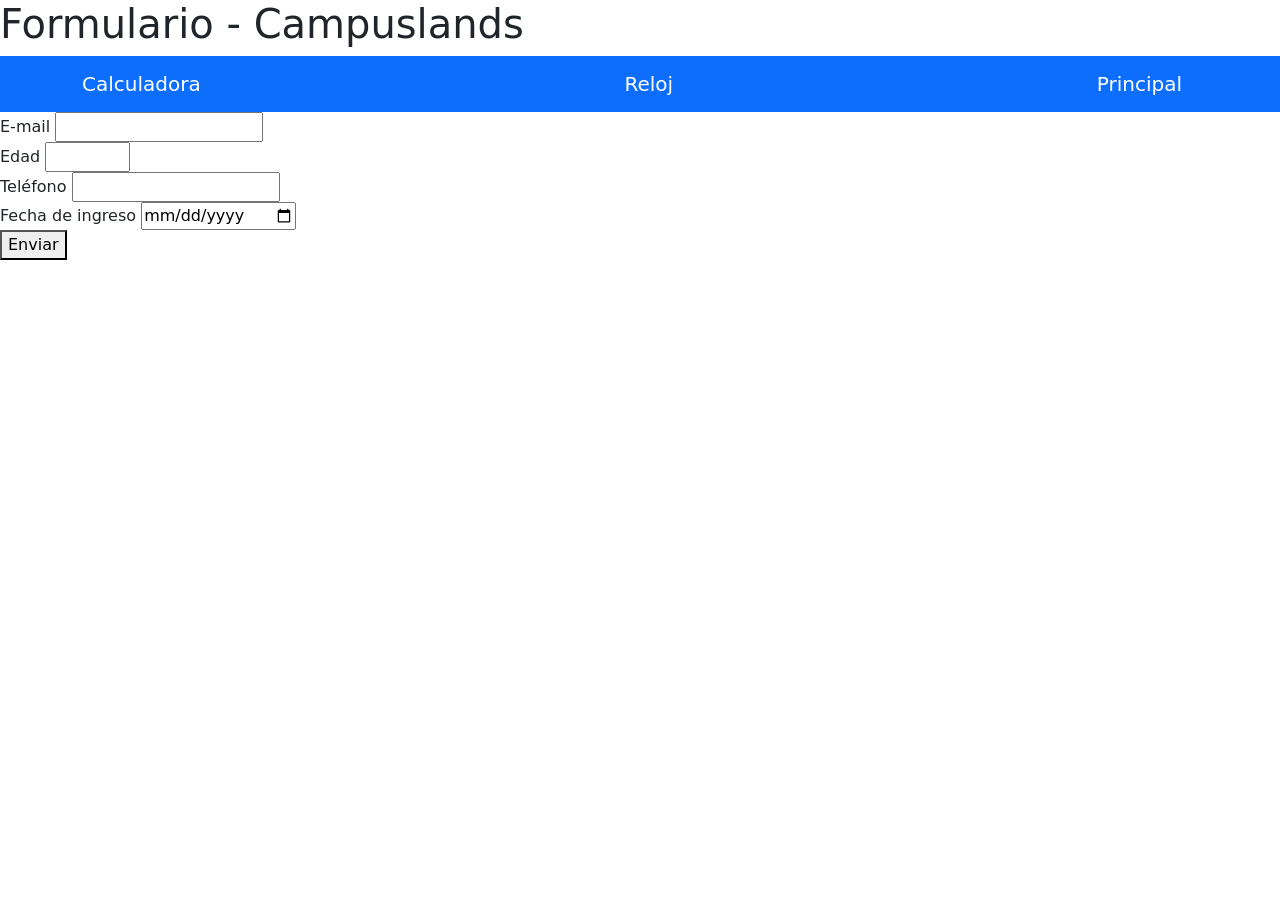
==== form.html @ 4938f884 ":rocket: Init: Basic structure of the project" ====
<!DOCTYPE html>
<html lang="es">
<head>
    <meta charset="UTF-8">
    <meta name="viewport" content="width=device-width, initial-scale=1.0">
    <meta http-equiv="refresh" content="1000">
    <meta name="description" content="Formulario">
    <meta name="author" content="Anderson-Olororoso">
    <link rel="stylesheet" href="Css/bootstrap.min.css">
    <link rel="stylesheet" href="Css/style.css">
    <title>Formulario</title>
</head>
<body>
    <header>
        <h1>Formulario - Campuslands</h1>
        <nav class="navbar navbar-expand-lg navbar-dark bg-primary">
            <div class="container">
                <a class="navbar-brand" href="calculadora.html">Calculadora</a>
                <a class="navbar-brand" href="reloj.html">Reloj</a>
                <a class="navbar-brand" href="index.html">Principal</a>
            </div>
        </nav>
    </header>
    <main>
        <form action="sumbit">
        <label for="name">E-mail</label>
        <input type="name" id="email" name="email" required><br>
        <label for="edad">Edad</label>
        <input type="number" min="18" max="100" required><br>
        <label for="number"> Teléfono</label>
        <input type="tel" id="tel" name="tel" maxlength="8" required/><br>
        <label for="date">Fecha de ingreso</label>
        <input type="date" name="date" id="date" /><br>
        <button type="submit">Enviar</button>
    </form>
    </main>
    <footer></footer>
</body>
</html>
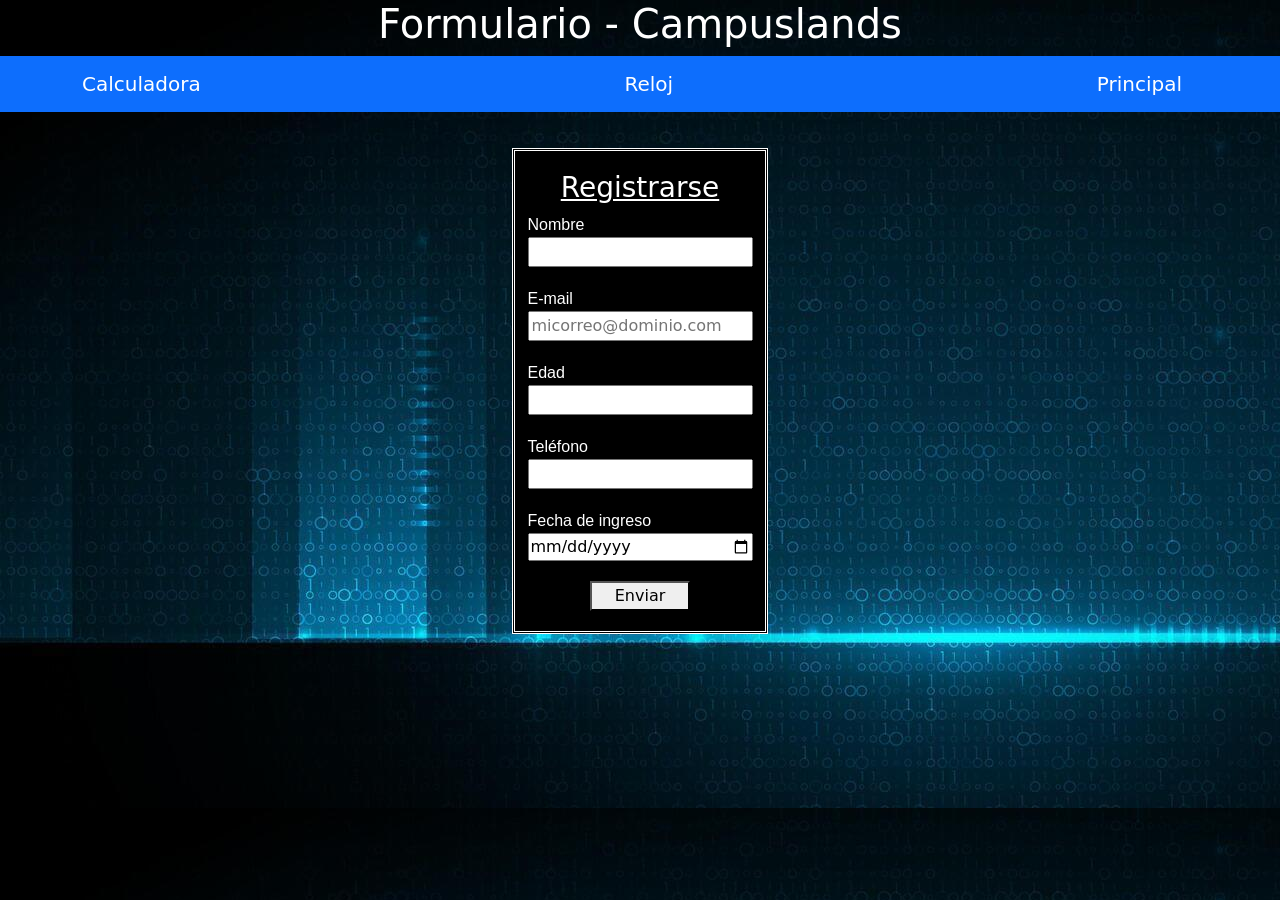
==== commit 4b1356fc: ":sparkles: Feat: File form" ====
--- a/form.html
+++ b/form.html
@@ -3,7 +3,7 @@
 <head>
     <meta charset="UTF-8">
     <meta name="viewport" content="width=device-width, initial-scale=1.0">
-    <meta http-equiv="refresh" content="1000">
+    <meta http-equiv="refresh" content="10000">
     <meta name="description" content="Formulario">
     <meta name="author" content="Anderson-Olororoso">
     <link rel="stylesheet" href="Css/bootstrap.min.css">
@@ -22,17 +22,21 @@
         </nav>
     </header>
     <main>
+
         <form action="sumbit">
-        <label for="name">E-mail</label>
-        <input type="name" id="email" name="email" required><br>
-        <label for="edad">Edad</label>
-        <input type="number" min="18" max="100" required><br>
-        <label for="number"> Teléfono</label>
-        <input type="tel" id="tel" name="tel" maxlength="8" required/><br>
-        <label for="date">Fecha de ingreso</label>
-        <input type="date" name="date" id="date" /><br>
-        <button type="submit">Enviar</button>
-    </form>
+            <h3>Registrarse</h3>
+            <label for="name">Nombre</label>
+            <input type="text" id="name" name="name" required>
+            <label for="email">E-mail</label>
+            <input type="name" id="email" name="email" placeholder="micorreo@dominio.com" required>
+            <label for="edad">Edad</label>
+            <input type="number" min="18" max="100" required>
+            <label for="number"> Teléfono</label>
+            <input type="tel" id="tel" name="tel" maxlength="8" required/>
+            <label for="date">Fecha de ingreso</label>
+            <input type="date" name="date" id="date" />
+            <button type="submit">Enviar</button>
+        </form>
     </main>
     <footer></footer>
 </body>
--- a/Css/style.css
+++ b/Css/style.css
@@ -0,0 +1,73 @@
+body{
+    margin: 0;
+    padding: 0;
+    background-image: url(../Img/image.png);
+    background-attachment: fixed;
+    display: flex;
+    flex-flow: column wrap;
+
+}
+header{
+    width: 100%;
+    height: auto;
+    text-align: center;
+}
+main{
+    justify-content: space-around;
+    height: 100%;
+    height: auto;
+    align-items: center;
+    display: flex;
+    flex-flow: column wrap;
+}
+form{
+    width: 20%;
+    height: auto;
+    background: black;
+    border: double white;
+    display: flex;
+    flex-flow: column wrap;
+    
+}
+input{
+    margin-bottom: 20px;
+    width: 90%;
+    margin-left: 5%;
+}
+label{
+    font-family: Arial, Helvetica, sans-serif;
+    color: white;
+    text-align: left;
+    margin-left: 5%;
+}
+button{
+    width: 100px;
+    align-items: center;
+    align-self: center;
+    margin-bottom: 20px;
+}
+button:hover{
+    background-color: green;
+    width: 105px;
+    transition: 0.05s;
+}
+img{
+    margin: 5px 5px 5px 5px; 
+    width: 500px;
+    border-radius: 40px;
+
+}
+#title{
+    background: linear-gradient(to bottom, rgb(25, 0, 255), rgb(0, 153, 255));
+}
+h1{
+    width: 100%;
+    text-align: center;
+    color: white;
+}
+h3{
+    margin-top: 20px;
+    color: white;
+    text-align: center;
+    text-decoration:underline;
+}
